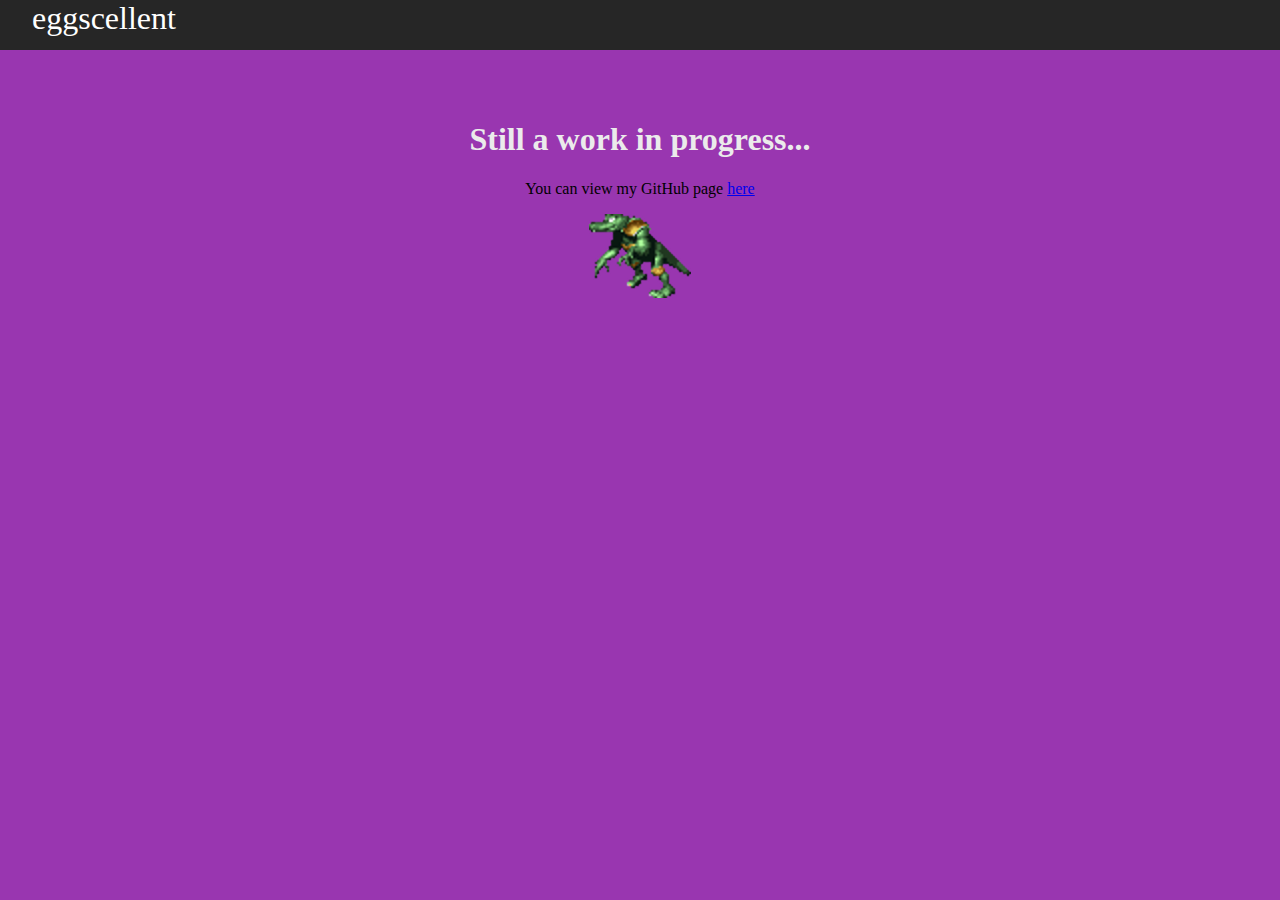
==== index.html @ 098347c7 "added navbar and name at the top left" ====
<!DOCTYPE html>
<html lang="en">
<head>
  <!-- Required meta tags-->
    <meta charset="UTF-8">
    <meta http-equiv="X-UA-Compatible" content="IE=edge">
    <meta name="viewport" content="width=device-width, initial-scale=1.0, shrink-to-fit=no">

    <!-- External CSS -->
    <link rel="stylesheet" href="./style.css">

    <!-- External Scripts-->
    <script src="./main.js" defer></script>
    
    <title>eggscellentprojects</title>
</head>
<body>
    <audio id="kritterHurt"><source src="./../../media/sound/owie.ogg"></audio>

    <div class="navbar_container">
      <div class="navbar_name">
        <p class="navbar_name">eggscellent</p>
      </div>
    </div>

    <div id="kritter">
        <h1>Still a work in progress...</h1>
        <p>You can view my GitHub page <a href="https://github.com/Eggscellentprojects">here</a></p>
        <img id="kritterClick" onclick="kritterHurt()" src="./../../media/images/kritter1.png" alt="Kritter goes here">
    </div>

</body>
</html>
---- style.css ----
/* background */
body{
    margin: 0;
    padding: 0;
    background-color: hsl(289, 53%, 45%);
}

.navbar_container{
    background-color: 	hsl(0, 0%, 15%);
    color: white;
    display: flex;
    position: fixed;
    top: 0;
    width: 100%;
    height: 50px;
}

.navbar_name{
    color: #fff;
    font-size: 32px;
    margin: 0px;
    padding-left: 1em;
}
p.navbar_name{
    font-family: Segoe UI;
    font-size: 32px;
    margin: 0px;
    padding: 0px;
    text-align: center;
}

h1{
    text-align: center;
    color: rgb(235, 235, 235);
    font-family: Calibri;
}

#kritter{
    text-align: center;
    padding: 100px;
}
#socials{
    background-color: #b8611a;
    padding: 5px;
}
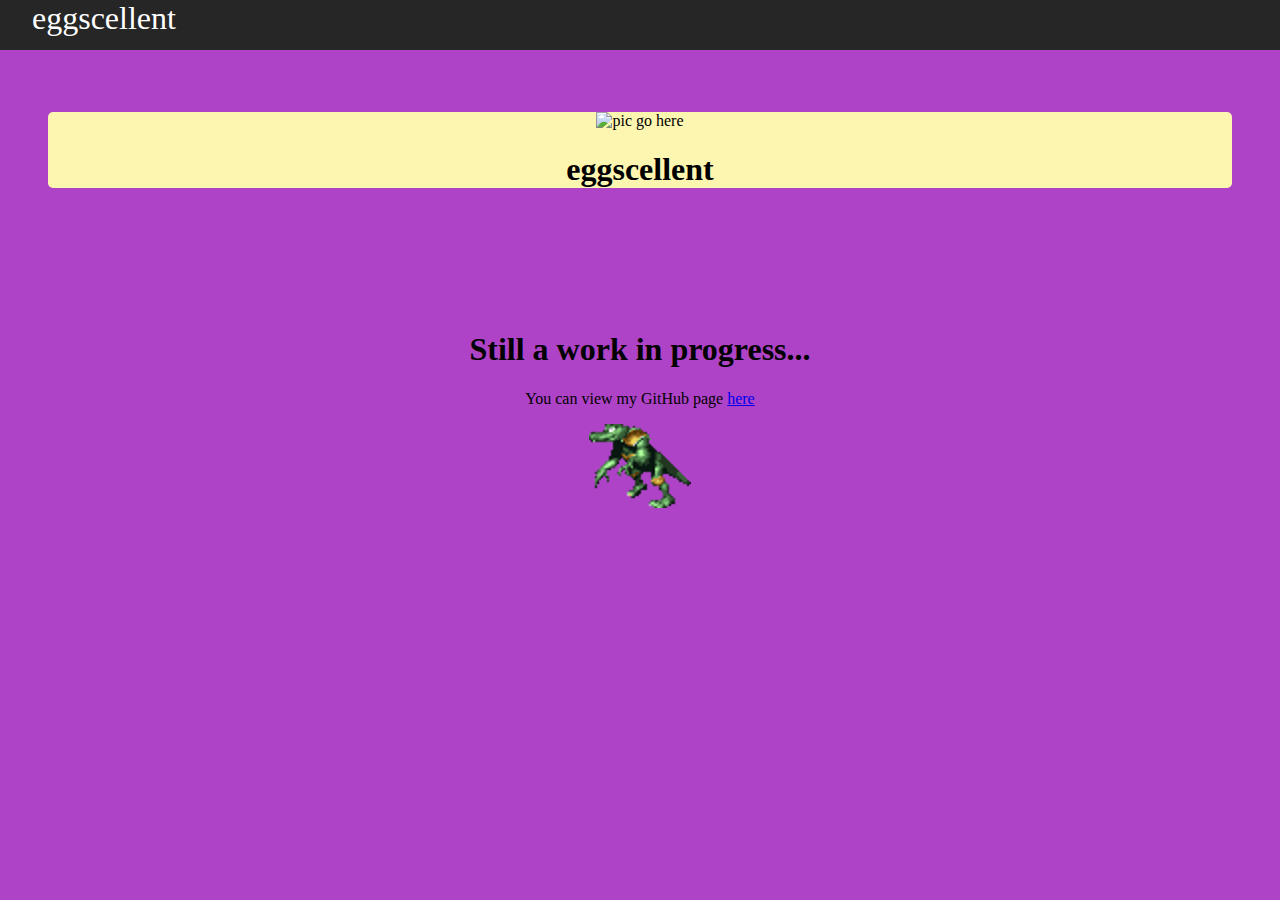
==== commit 48069cb0: "Title card" ====
--- a/index.html
+++ b/index.html
@@ -23,9 +23,18 @@
       </div>
     </div>
 
+    <div class="card_wrap">
+      <div class="card_name">
+        <img src="" alt="pic go here">
+        <h1>eggscellent</h1>
+      </div>
+      <div class="card_content">
+      </div>
+    </div>
+
     <div id="kritter">
         <h1>Still a work in progress...</h1>
-        <p>You can view my GitHub page <a href="https://github.com/Eggscellentprojects">here</a></p>
+        <p>You can view my GitHub page <a href="https://github.com/Eggscellentprojects" target="_blank" rel="noreferrer">here</a></p>
         <img id="kritterClick" onclick="kritterHurt()" src="./../../media/images/kritter1.png" alt="Kritter goes here">
     </div>
 
--- a/style.css
+++ b/style.css
@@ -2,7 +2,7 @@
 body{
     margin: 0;
     padding: 0;
-    background-color: hsl(289, 53%, 45%);
+    background-color: hsl(289, 54%, 52%);
 }
 
 .navbar_container{
@@ -16,7 +16,7 @@
 }
 
 .navbar_name{
-    color: #fff;
+    color: white;
     font-size: 32px;
     margin: 0px;
     padding-left: 1em;
@@ -29,9 +29,22 @@
     text-align: center;
 }
 
+.card_wrap{
+    background: hsl(55, 93%, 84%);
+    border-radius: 5px;
+    height: auto;
+    text-align: center;
+    margin: 7em 3em 0;
+    width: auto;
+}
+
+.card_name{
+    
+}
+
 h1{
     text-align: center;
-    color: rgb(235, 235, 235);
+    color: black;
     font-family: Calibri;
 }
 
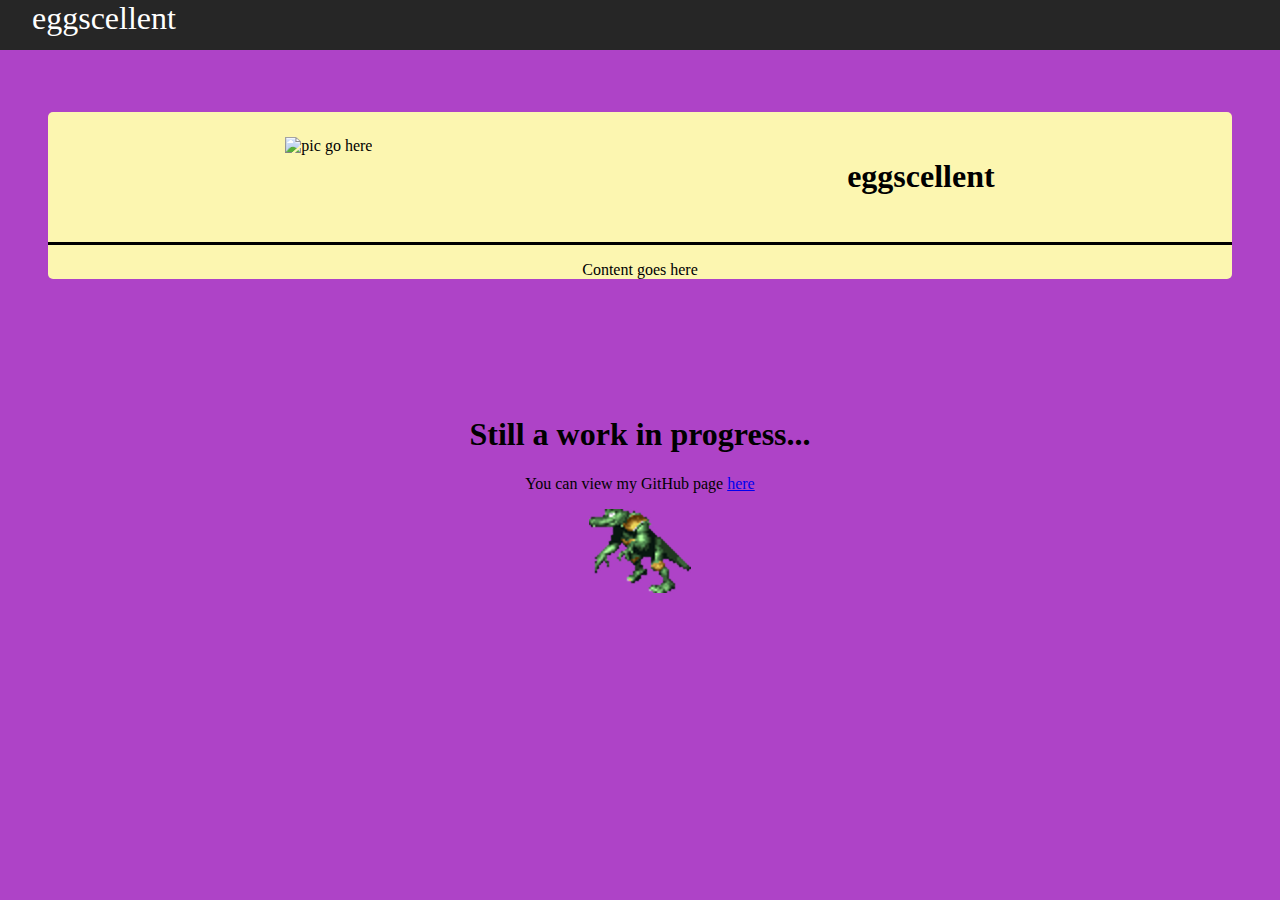
==== commit 430cc3d4: "Card content wrap css" ====
--- a/index.html
+++ b/index.html
@@ -23,12 +23,15 @@
       </div>
     </div>
 
-    <div class="card_wrap">
-      <div class="card_name">
-        <img src="" alt="pic go here">
-        <h1>eggscellent</h1>
-      </div>
-      <div class="card_content">
+    <div class="card_container">
+      <div class="card_wrap">
+        <div class="card_name">
+          <img src="" alt="pic go here">
+          <h1>eggscellent</h1>
+        </div>
+        <div class="card_content">
+          <p>Content goes here</p>
+        </div>
       </div>
     </div>
 
--- a/style.css
+++ b/style.css
@@ -39,7 +39,11 @@
 }
 
 .card_name{
-    
+    display: flex;
+    flex-direction: row;
+    justify-content: space-around;
+    border-bottom-style: solid;
+    padding: 25px 0 25px 0;
 }
 
 h1{
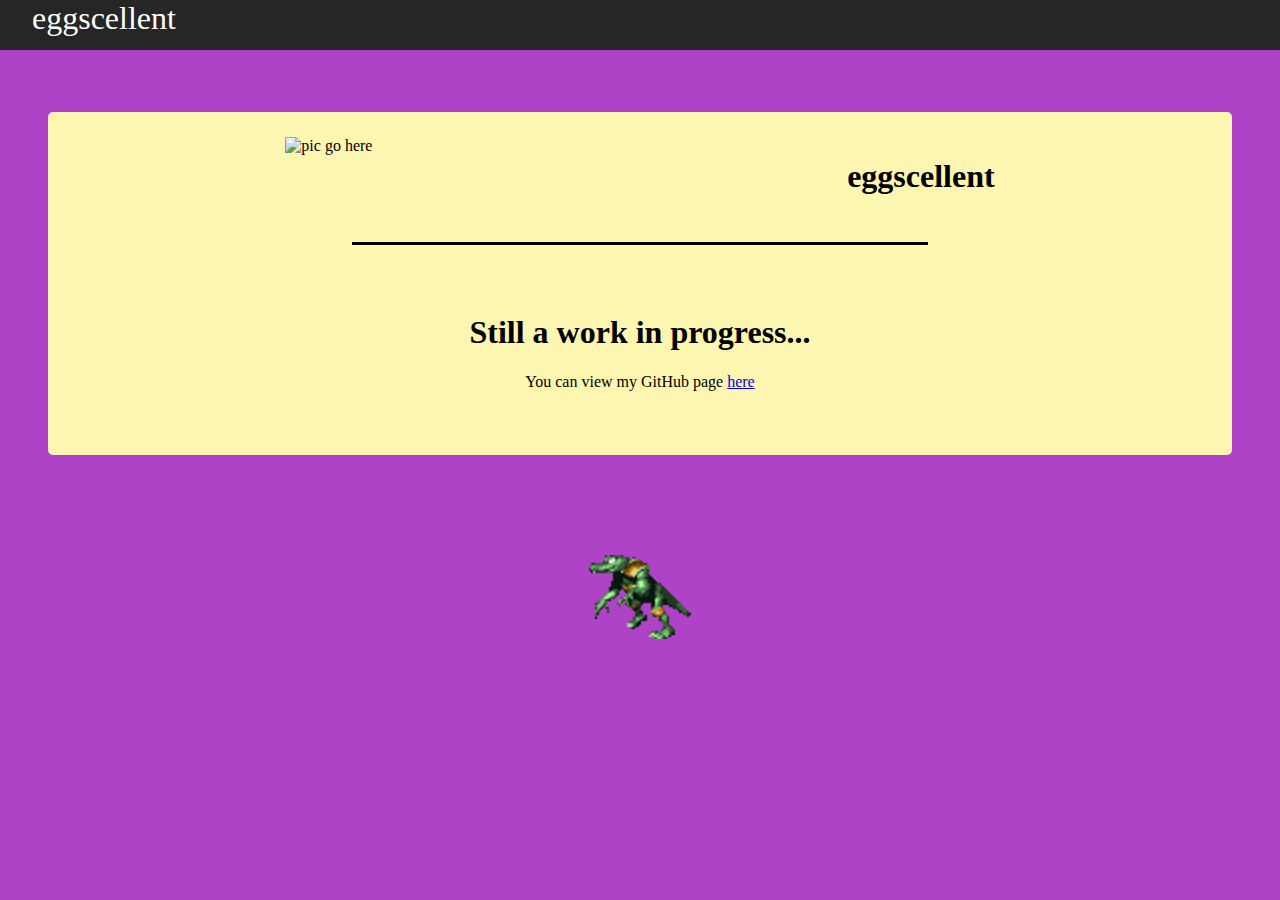
==== commit ad527b8f: "favicon" ====
--- a/index.html
+++ b/index.html
@@ -5,7 +5,8 @@
     <meta charset="UTF-8">
     <meta http-equiv="X-UA-Compatible" content="IE=edge">
     <meta name="viewport" content="width=device-width, initial-scale=1.0, shrink-to-fit=no">
-
+    <link rel="shortcut icon" type="image/x-icon" href="favicon.ico">
+    
     <!-- External CSS -->
     <link rel="stylesheet" href="./style.css">
 
@@ -17,28 +18,30 @@
 <body>
     <audio id="kritterHurt"><source src="./../../media/sound/owie.ogg"></audio>
 
+    <!-- Navbar -->
     <div class="navbar_container">
       <div class="navbar_name">
         <p class="navbar_name">eggscellent</p>
       </div>
     </div>
 
+    <!-- Title Card -->
     <div class="card_container">
       <div class="card_wrap">
         <div class="card_name">
           <img src="" alt="pic go here">
           <h1>eggscellent</h1>
         </div>
-        <div class="card_content">
-          <p>Content goes here</p>
+        <div class="card_text">
+          <h1>Still a work in progress...</h1>
+          <p>You can view my GitHub page <a href="https://github.com/Eggscellentprojects" target="_blank" rel="noreferrer">here</a></p>
         </div>
       </div>
     </div>
 
+    <!-- Kritter -->
     <div id="kritter">
-        <h1>Still a work in progress...</h1>
-        <p>You can view my GitHub page <a href="https://github.com/Eggscellentprojects" target="_blank" rel="noreferrer">here</a></p>
-        <img id="kritterClick" onclick="kritterHurt()" src="./../../media/images/kritter1.png" alt="Kritter goes here">
+      <img id="kritterClick" onclick="kritterHurt()" src="./../../media/images/kritter1.png" alt="Kritter goes here">
     </div>
 
 </body>
--- a/style.css
+++ b/style.css
@@ -5,6 +5,7 @@
     background-color: hsl(289, 54%, 52%);
 }
 
+/* navbar CSS */
 .navbar_container{
     background-color: 	hsl(0, 0%, 15%);
     color: white;
@@ -29,6 +30,7 @@
     text-align: center;
 }
 
+/* Title card CSS */
 .card_wrap{
     background: hsl(55, 93%, 84%);
     border-radius: 5px;
@@ -42,8 +44,14 @@
     display: flex;
     flex-direction: row;
     justify-content: space-around;
-    border-bottom-style: solid;
     padding: 25px 0 25px 0;
+}
+
+.card_text{
+    margin: 0 auto;
+    width: 30em;
+    padding: 3em;
+    border-top-style: solid;
 }
 
 h1{
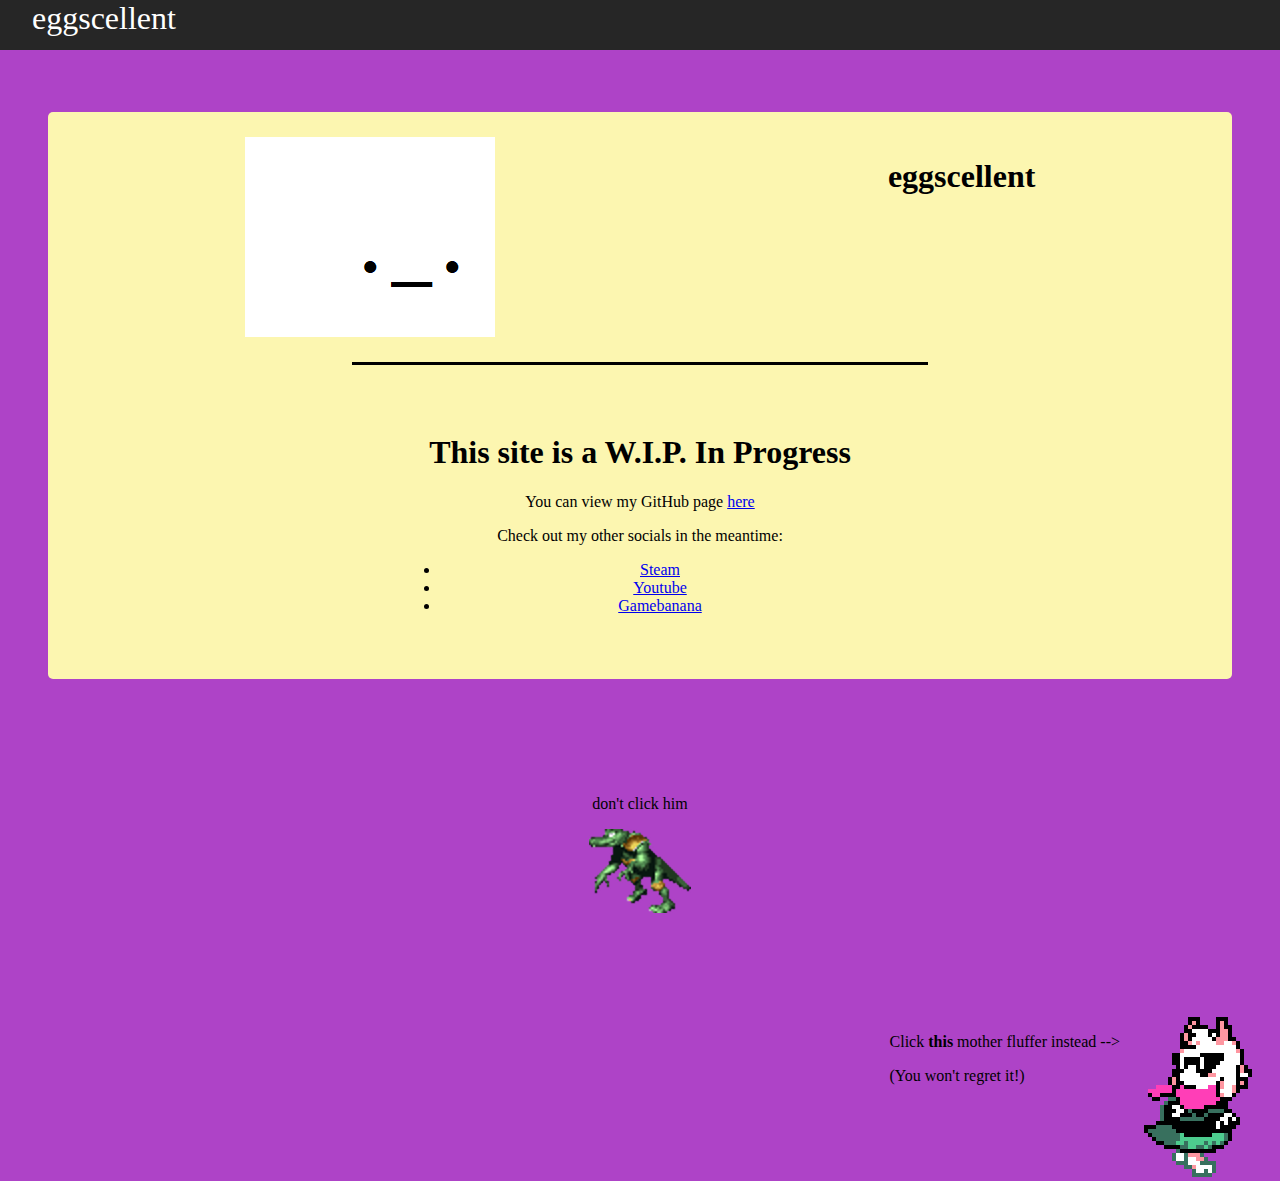
==== commit a37b39f6: "fluffy goat, card image and socials linked" ====
--- a/index.html
+++ b/index.html
@@ -6,7 +6,7 @@
     <meta http-equiv="X-UA-Compatible" content="IE=edge">
     <meta name="viewport" content="width=device-width, initial-scale=1.0, shrink-to-fit=no">
     <link rel="shortcut icon" type="image/x-icon" href="favicon.ico">
-    
+
     <!-- External CSS -->
     <link rel="stylesheet" href="./style.css">
 
@@ -29,20 +29,35 @@
     <div class="card_container">
       <div class="card_wrap">
         <div class="card_name">
-          <img src="" alt="pic go here">
+          <img src="./media/images/pfp.png" alt="pic go here">
           <h1>eggscellent</h1>
         </div>
         <div class="card_text">
-          <h1>Still a work in progress...</h1>
+          <h1>This site is a W.I.P. In Progress</h1>
           <p>You can view my GitHub page <a href="https://github.com/Eggscellentprojects" target="_blank" rel="noreferrer">here</a></p>
+          <p>Check out my other socials in the meantime:</p>
+          <ul>
+            <li> <a href="https://steamcommunity.com/id/dudewholivesinarock/" target="_blank" rel="noreferrer">Steam</a> </li>
+            <li> <a href="https://www.youtube.com/channel/UCKuxv51JUb6wASWrefpfbeQ" target="_blank" rel="noreferrer">Youtube</a> </li>
+            <li> <a href="https://gamebanana.com/members/1978531" target="_blank" rel="noreferrer">Gamebanana</a> </li>
+          </ul>
         </div>
       </div>
     </div>
 
     <!-- Kritter -->
     <div id="kritter">
+      <p>don't click him</p>
       <img id="kritterClick" onclick="kritterHurt()" src="./../../media/images/kritter1.png" alt="Kritter goes here">
     </div>
 
+    <!-- Goat's page -->
+    <div class="funny_goat">
+      <a href="https://modworkshop.net/user/aaalicethegoat" target="_blank" rel="noreferrer"> <img src="./media/images/bluesei.gif" alt="nightbear fredbear"> </a>
+      <div>
+        <p>Click <b>this</b> mother fluffer instead --></p>
+        <p>(You won't regret it!)</p>
+      </div>
+    </div>
 </body>
 </html>--- a/style.css
+++ b/style.css
@@ -67,4 +67,10 @@
 #socials{
     background-color: #b8611a;
     padding: 5px;
+}
+
+/* The GOAT's CSS */
+.funny_goat{
+    display: flex;
+    flex-direction: row-reverse;
 }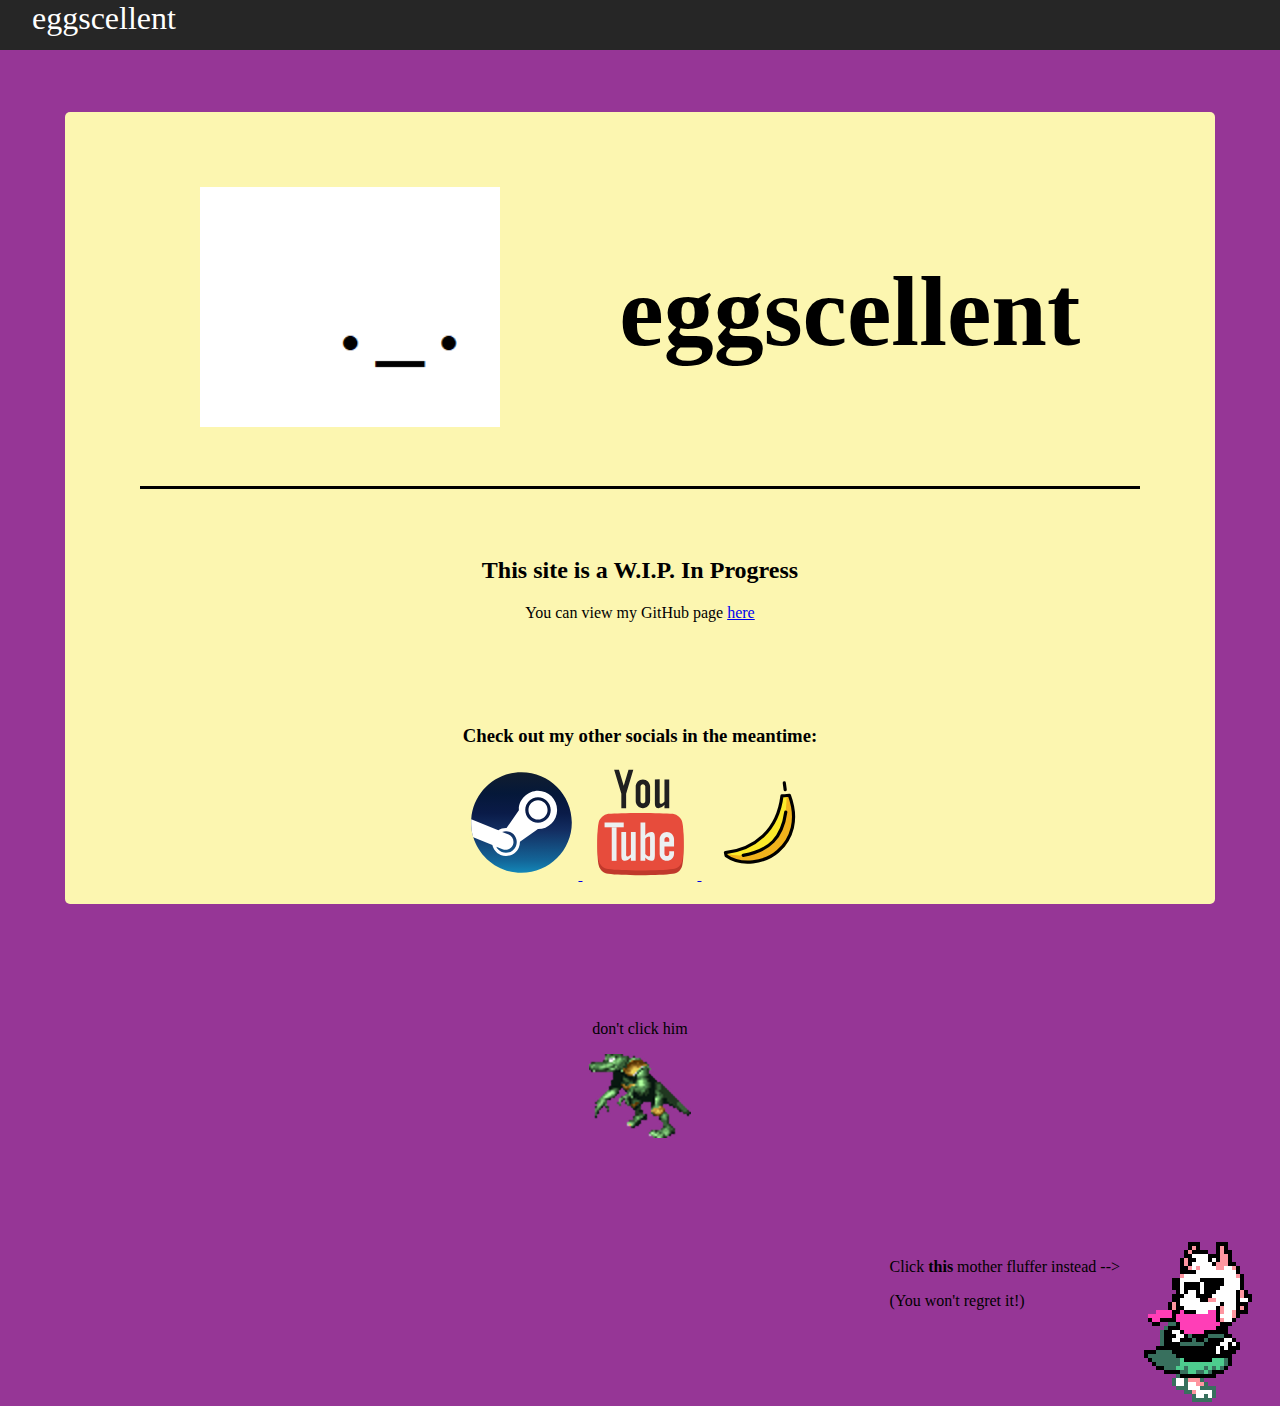
==== commit 73347d98: "Icons for socials and Card wrap css" ====
--- a/index.html
+++ b/index.html
@@ -29,19 +29,23 @@
     <div class="card_container">
       <div class="card_wrap">
         <div class="card_name">
-          <img src="./media/images/pfp.png" alt="pic go here">
-          <h1>eggscellent</h1>
+          <div class="card_name_wrap">
+            <img src="./media/images/pfp.png" alt="pic go here" width="30%" height="30%">
+            <h1>eggscellent</h1>
+          </div>
         </div>
         <div class="card_text">
-          <h1>This site is a W.I.P. In Progress</h1>
+          <h2>This site is a W.I.P. In Progress</h2>
           <p>You can view my GitHub page <a href="https://github.com/Eggscellentprojects" target="_blank" rel="noreferrer">here</a></p>
-          <p>Check out my other socials in the meantime:</p>
-          <ul>
-            <li> <a href="https://steamcommunity.com/id/dudewholivesinarock/" target="_blank" rel="noreferrer">Steam</a> </li>
-            <li> <a href="https://www.youtube.com/channel/UCKuxv51JUb6wASWrefpfbeQ" target="_blank" rel="noreferrer">Youtube</a> </li>
-            <li> <a href="https://gamebanana.com/members/1978531" target="_blank" rel="noreferrer">Gamebanana</a> </li>
-          </ul>
         </div>
+
+        <div class="socials">
+          <h3>Check out my other socials in the meantime:</h3>
+          <a href="https://steamcommunity.com/id/dudewholivesinarock/" target="_blank" rel="noreferrer"> <img src="./media/images/steam.svg" width="10%"> </a>
+          <a href="https://www.youtube.com/channel/UCKuxv51JUb6wASWrefpfbeQ" target="_blank" rel="noreferrer"> <img src="./media/images/youtube.svg" width="10%"> </a>
+          <a href="https://gamebanana.com/members/1978531" target="_blank" rel="noreferrer"> <img src="./media/images/banana.svg" width="10%" height="10%"> </a>
+        </div>
+
       </div>
     </div>
 
--- a/style.css
+++ b/style.css
@@ -2,7 +2,7 @@
 body{
     margin: 0;
     padding: 0;
-    background-color: hsl(289, 54%, 52%);
+    background-color: hsl(300, 47%, 40%);
 }
 
 /* navbar CSS */
@@ -36,11 +36,18 @@
     border-radius: 5px;
     height: auto;
     text-align: center;
-    margin: 7em 3em 0;
-    width: auto;
+    margin: 7em auto 0;
+    width: 1150px;
 }
 
 .card_name{
+    border-bottom-style: solid;
+    margin: 0 auto;
+    padding-bottom: 25px;
+    padding-top: 50px;
+    width: 1000px;
+}
+.card_name_wrap{
     display: flex;
     flex-direction: row;
     justify-content: space-around;
@@ -51,13 +58,20 @@
     margin: 0 auto;
     width: 30em;
     padding: 3em;
-    border-top-style: solid;
+    font-family: Segoe UI;
+}
+
+/* Socials Icons */
+.socials{
+    padding: 20px 0 20px 0;
+    font-family: Segoe UI;
 }
 
 h1{
     text-align: center;
     color: black;
-    font-family: Calibri;
+    font-family: Segoe UI;
+    font-size: 100px
 }
 
 #kritter{
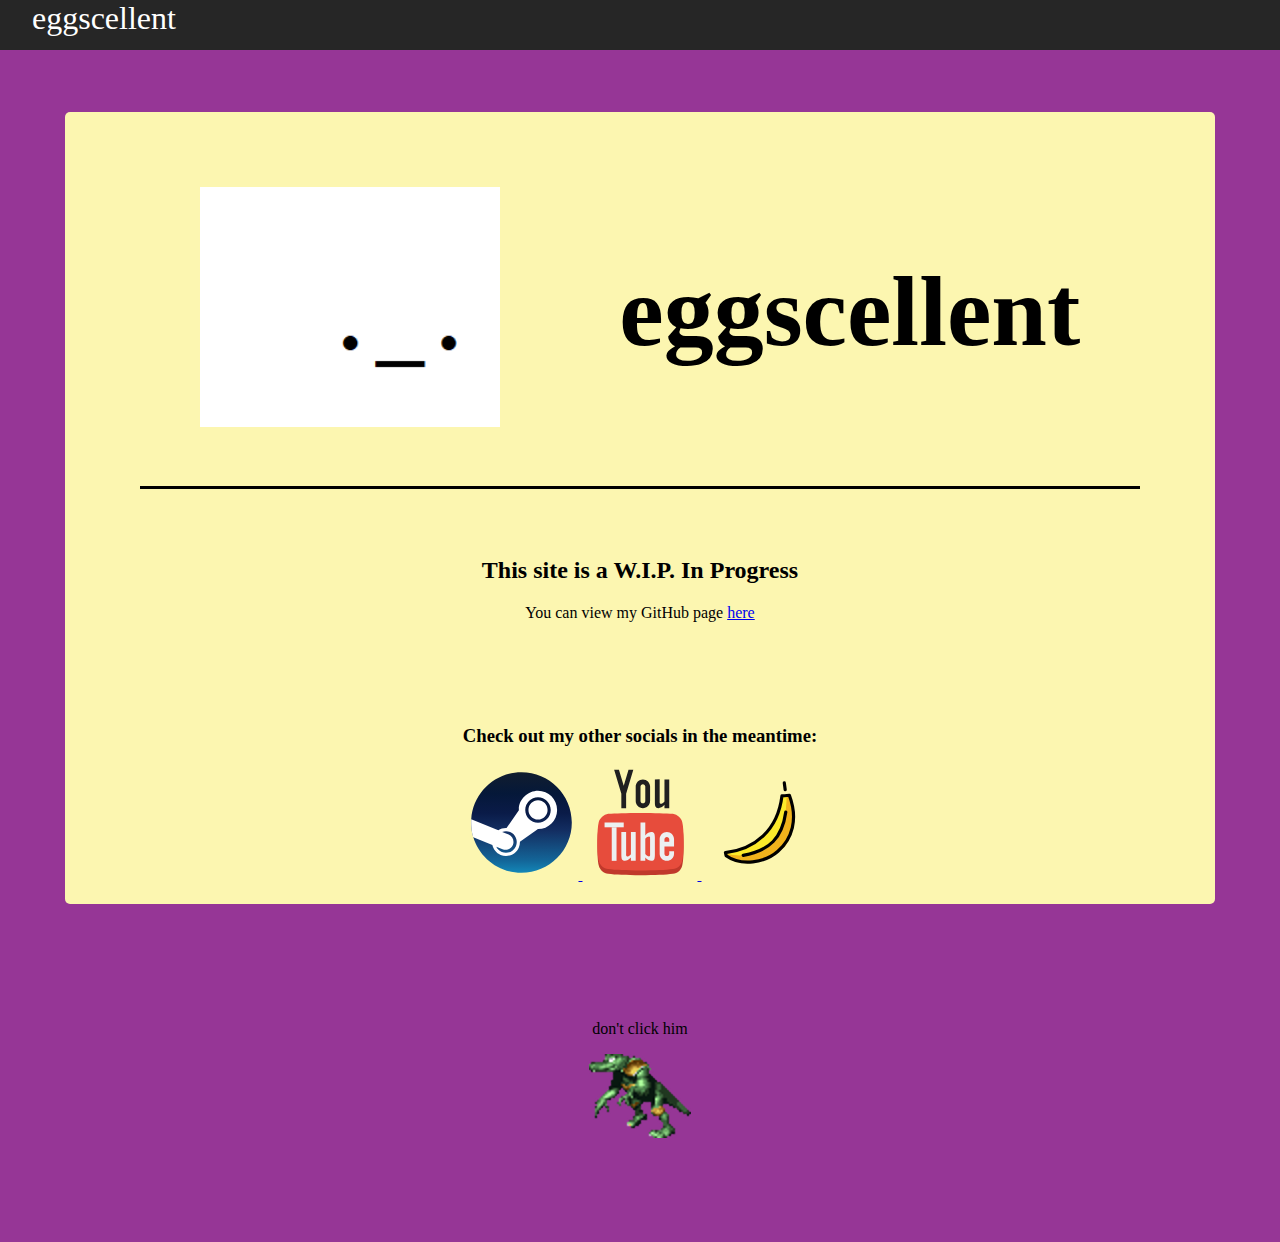
==== commit 96feb995: "Front page edit" ====
--- a/index.html
+++ b/index.html
@@ -4,7 +4,7 @@
   <!-- Required meta tags-->
     <meta charset="UTF-8">
     <meta http-equiv="X-UA-Compatible" content="IE=edge">
-    <meta name="viewport" content="width=device-width, initial-scale=1.0, shrink-to-fit=no">
+    <meta name="viewport" content="width=device-width, initial-scale=1.0">
     <link rel="shortcut icon" type="image/x-icon" href="favicon.ico">
 
     <!-- External CSS -->
@@ -30,7 +30,7 @@
       <div class="card_wrap">
         <div class="card_name">
           <div class="card_name_wrap">
-            <img src="./media/images/pfp.png" alt="pic go here" width="30%" height="30%">
+            <img id="site_image" src="./media/images/pfp.png" alt="pic go here" width="30%" height="30%">
             <h1>eggscellent</h1>
           </div>
         </div>
@@ -41,9 +41,9 @@
 
         <div class="socials">
           <h3>Check out my other socials in the meantime:</h3>
-          <a href="https://steamcommunity.com/id/dudewholivesinarock/" target="_blank" rel="noreferrer"> <img src="./media/images/steam.svg" width="10%"> </a>
-          <a href="https://www.youtube.com/channel/UCKuxv51JUb6wASWrefpfbeQ" target="_blank" rel="noreferrer"> <img src="./media/images/youtube.svg" width="10%"> </a>
-          <a href="https://gamebanana.com/members/1978531" target="_blank" rel="noreferrer"> <img src="./media/images/banana.svg" width="10%" height="10%"> </a>
+          <a href="https://steamcommunity.com/id/dudewholivesinarock/" target="_blank" rel="noreferrer"> <img id="socials_icon" src="./media/images/steam.svg" width="10%"> </a>
+          <a href="https://www.youtube.com/channel/UCKuxv51JUb6wASWrefpfbeQ" target="_blank" rel="noreferrer"> <img id="socials_icon" src="./media/images/youtube.svg" width="10%"> </a>
+          <a href="https://gamebanana.com/members/1978531" target="_blank" rel="noreferrer"> <img id="socials_icon" src="./media/images/banana.svg" width="10%" height="10%"> </a>
         </div>
 
       </div>
@@ -55,13 +55,5 @@
       <img id="kritterClick" onclick="kritterHurt()" src="./../../media/images/kritter1.png" alt="Kritter goes here">
     </div>
 
-    <!-- Goat's page -->
-    <div class="funny_goat">
-      <a href="https://modworkshop.net/user/aaalicethegoat" target="_blank" rel="noreferrer"> <img src="./media/images/bluesei.gif" alt="nightbear fredbear"> </a>
-      <div>
-        <p>Click <b>this</b> mother fluffer instead --></p>
-        <p>(You won't regret it!)</p>
-      </div>
-    </div>
 </body>
 </html>--- a/style.css
+++ b/style.css
@@ -56,7 +56,6 @@
 
 .card_text{
     margin: 0 auto;
-    width: 30em;
     padding: 3em;
     font-family: Segoe UI;
 }
@@ -87,4 +86,42 @@
 .funny_goat{
     display: flex;
     flex-direction: row-reverse;
+}
+
+/* Media Queries */
+/* When the screen is less than 920px in width */
+@media (max-width: 920px) {
+    /* Adjust the orientation of the card and the content*/
+    .card_wrap {
+        width: 400px;
+    }
+
+    .card_name_wrap {
+        flex-direction: column;
+    }
+
+    .card_name {
+        width: 300px
+    }
+
+    #site_image {
+        
+        width: 100%;
+    }
+
+    h1 {
+        font-size: 55px;
+    }
+
+    .card_text {
+        padding: 10px;
+    }
+
+    .socials{
+        padding: 20px;
+    }
+
+    #socials_icon {
+        width: 25%;
+    }
 }